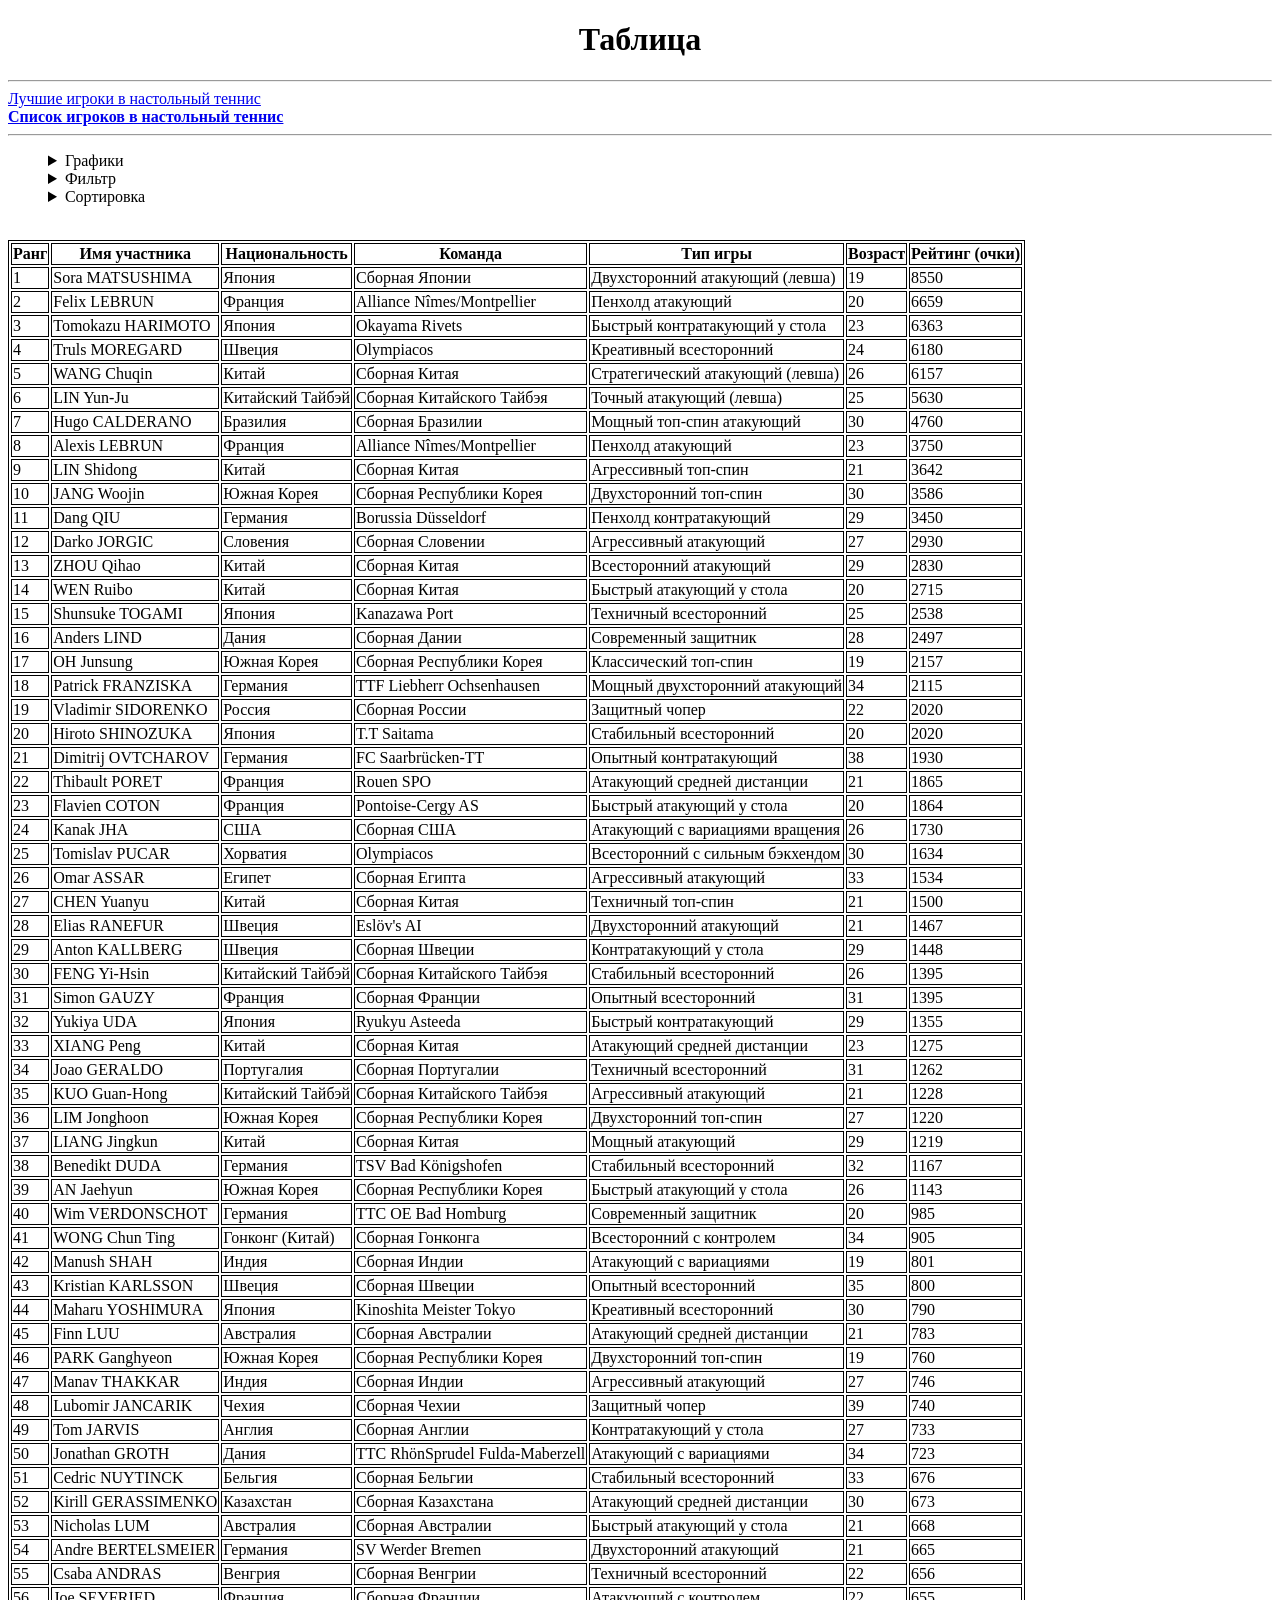
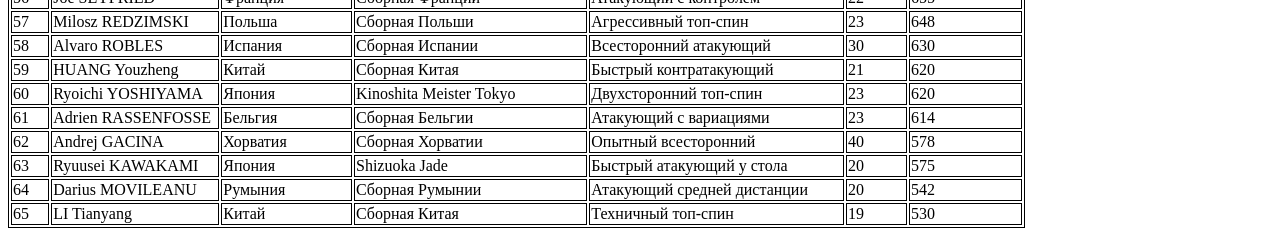
==== Table.html @ c26d3ade "unpacking" ====
<!DOCTYPE html>
<html lang="ru">
    <head>
        <meta charset="utf-8">
        <title>
            список игроков в настольный теннис
        </title>
    </head>

    <body>
        <h1 align="center">
            Таблица
        </h1>

        <!-- Гиперссылки-->
        <div>
            <hr>
            <a href="index.html">Лучшие игроки в настольный теннис</a> <br>
            <b><a href="Table.html">Список игроков в настольный теннис</a></b>
            <hr>
        </div>

        <!-- Формы-->
        <ul type="none">
            <li><details>
                <summary> Графики </summary>
                <div>
                    <form>
                        <p>
                            <b>Значение по оси OX</b>
                        </p>
                        <p>
                            <input type="radio" name="OX" value="Национальность"> Национальность <br>
                            <input type="radio" name="OX" value="Команда"> Команда <br>
                            <input type="radio" name="OX" value="Тип игры"> Тип игры
                        </p>
                    </form>

                    <form>
                        <p>
                            <b>Значение по оси OY</b>
                        </p>
                        <p>
                            <input type="checkbox" name="OX" value="Возраст"> Возраст <br>
                            <input type="checkbox" name="OX" value="Минимальный рейтинг"> Минимальный рейтинг <br>
                            <input type="checkbox" name="OX" value="Максимальный рейтинг"> Максимальный рейтинг
                        </p>
                    </form>

                    <form>
                        <input type="button" value="Построить">
                    </form>

                    <p>
                        <strong> ТУТ БУДЕТ ГРАФИК</strong>
                    </p>
                </div>
            </details></li>

            <li><details>
                <summary> Фильтр </summary>
                <form>
                    <p>
                        Имя участника:
                        <input type="text" name="Имя участника">
                    </p>
                    <p>
                        Национальность:
                        <input type="text" name="Национальность">
                    </p>
                    <p>
                        Команда:
                        <input type="text" name="Команда">
                    </p>
                    <p>
                        Тип игры:
                        <input type="text" name="Тип игры">
                    </p>
                    <p>
                        Возраст: от
                        <input type="text" name="возраст от">
                        до
                        <input type="text" name="возраст до">
                    </p>
                    <p>
                        Рейтинг: от
                        <input type="text" name="рейтинг от">
                        до
                        <input type="text" name="рейтинг до">
                    </p>
                </form>

                <form>
                    <p>
                        <input type="button" value="Построить">
                    </p>
                </form>
            </details></li>

            <li><details>
                <summary>Сортировка</summary>

                <form>
                    <p>
                    Первый уровень:
                        <select name="first select">
                            <option value="0" selected> Ранг </option>
                            <option value="1"> Имя участника </option>
                            <option value="2"> Национальность </option>
                            <option value="3"> Команда </option>
                            <option value="4" > Тип игры </option>
                            <option value="5"> Возраст </option>
                            <option value="6"> Рейтинг (очки) </option>
                        </select>
                        По убыванию?
                        <input type="checkbox" name="OX" value="1 По убыванию?">
                    </p>

                    <p>
                        Второй уровень:
                        <select name="first select">
                            <option value="0" selected> Ранг </option>
                            <option value="1"> Имя участника </option>
                            <option value="2"> Национальность </option>
                            <option value="3"> Команда </option>
                            <option value="4" > Тип игры </option>
                            <option value="5"> Возраст </option>
                            <option value="6"> Рейтинг (очки) </option>
                        </select>
                            По убыванию?
                            <input type="checkbox" name="OX" value="1 По убыванию?">
                    </p>

                    <p>
                        Третий уровень:
                        <select name="third select">
                            <option value="0" selected> Ранг </option>
                            <option value="1"> Имя участника </option>
                            <option value="2"> Национальность </option>
                            <option value="3"> Команда </option>
                            <option value="4" > Тип игры </option>
                            <option value="5"> Возраст </option>
                            <option value="6"> Рейтинг (очки) </option>
                        </select>
                        По убыванию?
                        <input type="checkbox" name="OX" value="3 По убыванию?">
                    </p>
                </form>

                <form>
                    <p>
                        <input type="button" value="Сортировать">
                    </p>
                </form>
            </details></li>
        </ul>

        <!-- Таблица всех участников -->
        <table border="1" bordercolor="black">
            &#173;
            <thead>
                <tr>
                    <th>Ранг</th>
                    <th>Имя участника</th>
                    <th>Национальность</th>
                    <th>Команда</th>
                    <th>Тип игры</th>
                    <th>Возраст</th>
                    <th>Рейтинг (очки)</th>
                </tr>
            </thead>
            <tbody>
                <tr><td>1</td><td>Sora MATSUSHIMA</td><td>Япония</td><td>Сборная Японии</td><td>Двухсторонний атакующий (левша)</td><td>19</td><td>8550</td></tr>
                <tr><td>2</td><td>Felix LEBRUN</td><td>Франция</td><td>Alliance Nîmes/Montpellier</td><td>Пенхолд атакующий</td><td>20</td><td>6659</td></tr>
                <tr><td>3</td><td>Tomokazu HARIMOTO</td><td>Япония</td><td>Okayama Rivets</td><td>Быстрый контратакующий у стола</td><td>23</td><td>6363</td></tr>
                <tr><td>4</td><td>Truls MOREGARD</td><td>Швеция</td><td>Olympiacos</td><td>Креативный всесторонний</td><td>24</td><td>6180</td></tr>
                <tr><td>5</td><td>WANG Chuqin</td><td>Китай</td><td>Сборная Китая</td><td>Стратегический атакующий (левша)</td><td>26</td><td>6157</td></tr>
                <tr><td>6</td><td>LIN Yun-Ju</td><td>Китайский Тайбэй</td><td>Сборная Китайского Тайбэя</td><td>Точный атакующий (левша)</td><td>25</td><td>5630</td></tr>
                <tr><td>7</td><td>Hugo CALDERANO</td><td>Бразилия</td><td>Сборная Бразилии</td><td>Мощный топ-спин атакующий</td><td>30</td><td>4760</td></tr>
                <tr><td>8</td><td>Alexis LEBRUN</td><td>Франция</td><td>Alliance Nîmes/Montpellier</td><td>Пенхолд атакующий</td><td>23</td><td>3750</td></tr>
                <tr><td>9</td><td>LIN Shidong</td><td>Китай</td><td>Сборная Китая</td><td>Агрессивный топ-спин</td><td>21</td><td>3642</td></tr>
                <tr><td>10</td><td>JANG Woojin</td><td>Южная Корея</td><td>Сборная Республики Корея</td><td>Двухсторонний топ-спин</td><td>30</td><td>3586</td></tr>
                <tr><td>11</td><td>Dang QIU</td><td>Германия</td><td>Borussia Düsseldorf</td><td>Пенхолд контратакующий</td><td>29</td><td>3450</td></tr>
                <tr><td>12</td><td>Darko JORGIC</td><td>Словения</td><td>Сборная Словении</td><td>Агрессивный атакующий</td><td>27</td><td>2930</td></tr>
                <tr><td>13</td><td>ZHOU Qihao</td><td>Китай</td><td>Сборная Китая</td><td>Всесторонний атакующий</td><td>29</td><td>2830</td></tr>
                <tr><td>14</td><td>WEN Ruibo</td><td>Китай</td><td>Сборная Китая</td><td>Быстрый атакующий у стола</td><td>20</td><td>2715</td></tr>
                <tr><td>15</td><td>Shunsuke TOGAMI</td><td>Япония</td><td>Kanazawa Port</td><td>Техничный всесторонний</td><td>25</td><td>2538</td></tr>
                <tr><td>16</td><td>Anders LIND</td><td>Дания</td><td>Сборная Дании</td><td>Современный защитник</td><td>28</td><td>2497</td></tr>
                <tr><td>17</td><td>OH Junsung</td><td>Южная Корея</td><td>Сборная Республики Корея</td><td>Классический топ-спин</td><td>19</td><td>2157</td></tr>
                <tr><td>18</td><td>Patrick FRANZISKA</td><td>Германия</td><td>TTF Liebherr Ochsenhausen</td><td>Мощный двухсторонний атакующий</td><td>34</td><td>2115</td></tr>
                <tr><td>19</td><td>Vladimir SIDORENKO</td><td>Россия</td><td>Сборная России</td><td>Защитный чопер</td><td>22</td><td>2020</td></tr>
                <tr><td>20</td><td>Hiroto SHINOZUKA</td><td>Япония</td><td>T.T Saitama</td><td>Стабильный всесторонний</td><td>20</td><td>2020</td></tr>
                <tr><td>21</td><td>Dimitrij OVTCHAROV</td><td>Германия</td><td>FC Saarbrücken-TT</td><td>Опытный контратакующий</td><td>38</td><td>1930</td></tr>
                <tr><td>22</td><td>Thibault PORET</td><td>Франция</td><td>Rouen SPO</td><td>Атакующий средней дистанции</td><td>21</td><td>1865</td></tr>
                <tr><td>23</td><td>Flavien COTON</td><td>Франция</td><td>Pontoise-Cergy AS</td><td>Быстрый атакующий у стола</td><td>20</td><td>1864</td></tr>
                <tr><td>24</td><td>Kanak JHA</td><td>США</td><td>Сборная США</td><td>Атакующий с вариациями вращения</td><td>26</td><td>1730</td></tr>
                <tr><td>25</td><td>Tomislav PUCAR</td><td>Хорватия</td><td>Olympiacos</td><td>Всесторонний с сильным бэкхендом</td><td>30</td><td>1634</td></tr>
                <tr><td>26</td><td>Omar ASSAR</td><td>Египет</td><td>Сборная Египта</td><td>Агрессивный атакующий</td><td>33</td><td>1534</td></tr>
                <tr><td>27</td><td>CHEN Yuanyu</td><td>Китай</td><td>Сборная Китая</td><td>Техничный топ-спин</td><td>21</td><td>1500</td></tr>
                <tr><td>28</td><td>Elias RANEFUR</td><td>Швеция</td><td>Eslöv's AI</td><td>Двухсторонний атакующий</td><td>21</td><td>1467</td></tr>
                <tr><td>29</td><td>Anton KALLBERG</td><td>Швеция</td><td>Сборная Швеции</td><td>Контратакующий у стола</td><td>29</td><td>1448</td></tr>
                <tr><td>30</td><td>FENG Yi-Hsin</td><td>Китайский Тайбэй</td><td>Сборная Китайского Тайбэя</td><td>Стабильный всесторонний</td><td>26</td><td>1395</td></tr>
                <tr><td>31</td><td>Simon GAUZY</td><td>Франция</td><td>Сборная Франции</td><td>Опытный всесторонний</td><td>31</td><td>1395</td></tr>
                <tr><td>32</td><td>Yukiya UDA</td><td>Япония</td><td>Ryukyu Asteeda</td><td>Быстрый контратакующий</td><td>29</td><td>1355</td></tr>
                <tr><td>33</td><td>XIANG Peng</td><td>Китай</td><td>Сборная Китая</td><td>Атакующий средней дистанции</td><td>23</td><td>1275</td></tr>
                <tr><td>34</td><td>Joao GERALDO</td><td>Португалия</td><td>Сборная Португалии</td><td>Техничный всесторонний</td><td>31</td><td>1262</td></tr>
                <tr><td>35</td><td>KUO Guan-Hong</td><td>Китайский Тайбэй</td><td>Сборная Китайского Тайбэя</td><td>Агрессивный атакующий</td><td>21</td><td>1228</td></tr>
                <tr><td>36</td><td>LIM Jonghoon</td><td>Южная Корея</td><td>Сборная Республики Корея</td><td>Двухсторонний топ-спин</td><td>27</td><td>1220</td></tr>
                <tr><td>37</td><td>LIANG Jingkun</td><td>Китай</td><td>Сборная Китая</td><td>Мощный атакующий</td><td>29</td><td>1219</td></tr>
                <tr><td>38</td><td>Benedikt DUDA</td><td>Германия</td><td>TSV Bad Königshofen</td><td>Стабильный всесторонний</td><td>32</td><td>1167</td></tr>
                <tr><td>39</td><td>AN Jaehyun</td><td>Южная Корея</td><td>Сборная Республики Корея</td><td>Быстрый атакующий у стола</td><td>26</td><td>1143</td></tr>
                <tr><td>40</td><td>Wim VERDONSCHOT</td><td>Германия</td><td>TTC OE Bad Homburg</td><td>Современный защитник</td><td>20</td><td>985</td></tr>
                <tr><td>41</td><td>WONG Chun Ting</td><td>Гонконг (Китай)</td><td>Сборная Гонконга</td><td>Всесторонний с контролем</td><td>34</td><td>905</td></tr>
                <tr><td>42</td><td>Manush SHAH</td><td>Индия</td><td>Сборная Индии</td><td>Атакующий с вариациями</td><td>19</td><td>801</td></tr>
                <tr><td>43</td><td>Kristian KARLSSON</td><td>Швеция</td><td>Сборная Швеции</td><td>Опытный всесторонний</td><td>35</td><td>800</td></tr>
                <tr><td>44</td><td>Maharu YOSHIMURA</td><td>Япония</td><td>Kinoshita Meister Tokyo</td><td>Креативный всесторонний</td><td>30</td><td>790</td></tr>
                <tr><td>45</td><td>Finn LUU</td><td>Австралия</td><td>Сборная Австралии</td><td>Атакующий средней дистанции</td><td>21</td><td>783</td></tr>
                <tr><td>46</td><td>PARK Ganghyeon</td><td>Южная Корея</td><td>Сборная Республики Корея</td><td>Двухсторонний топ-спин</td><td>19</td><td>760</td></tr>
                <tr><td>47</td><td>Manav THAKKAR</td><td>Индия</td><td>Сборная Индии</td><td>Агрессивный атакующий</td><td>27</td><td>746</td></tr>
                <tr><td>48</td><td>Lubomir JANCARIK</td><td>Чехия</td><td>Сборная Чехии</td><td>Защитный чопер</td><td>39</td><td>740</td></tr>
                <tr><td>49</td><td>Tom JARVIS</td><td>Англия</td><td>Сборная Англии</td><td>Контратакующий у стола</td><td>27</td><td>733</td></tr>
                <tr><td>50</td><td>Jonathan GROTH</td><td>Дания</td><td>TTC RhönSprudel Fulda-Maberzell</td><td>Атакующий с вариациями</td><td>34</td><td>723</td></tr>
                <tr><td>51</td><td>Cedric NUYTINCK</td><td>Бельгия</td><td>Сборная Бельгии</td><td>Стабильный всесторонний</td><td>33</td><td>676</td></tr>
                <tr><td>52</td><td>Kirill GERASSIMENKO</td><td>Казахстан</td><td>Сборная Казахстана</td><td>Атакующий средней дистанции</td><td>30</td><td>673</td></tr>
                <tr><td>53</td><td>Nicholas LUM</td><td>Австралия</td><td>Сборная Австралии</td><td>Быстрый атакующий у стола</td><td>21</td><td>668</td></tr>
                <tr><td>54</td><td>Andre BERTELSMEIER</td><td>Германия</td><td>SV Werder Bremen</td><td>Двухсторонний атакующий</td><td>21</td><td>665</td></tr>
                <tr><td>55</td><td>Csaba ANDRAS</td><td>Венгрия</td><td>Сборная Венгрии</td><td>Техничный всесторонний</td><td>22</td><td>656</td></tr>
                <tr><td>56</td><td>Joe SEYFRIED</td><td>Франция</td><td>Сборная Франции</td><td>Атакующий с контролем</td><td>22</td><td>655</td></tr>
                <tr><td>57</td><td>Milosz REDZIMSKI</td><td>Польша</td><td>Сборная Польши</td><td>Агрессивный топ-спин</td><td>23</td><td>648</td></tr>
                <tr><td>58</td><td>Alvaro ROBLES</td><td>Испания</td><td>Сборная Испании</td><td>Всесторонний атакующий</td><td>30</td><td>630</td></tr>
                <tr><td>59</td><td>HUANG Youzheng</td><td>Китай</td><td>Сборная Китая</td><td>Быстрый контратакующий</td><td>21</td><td>620</td></tr>
                <tr><td>60</td><td>Ryoichi YOSHIYAMA</td><td>Япония</td><td>Kinoshita Meister Tokyo</td><td>Двухсторонний топ-спин</td><td>23</td><td>620</td></tr>
                <tr><td>61</td><td>Adrien RASSENFOSSE</td><td>Бельгия</td><td>Сборная Бельгии</td><td>Атакующий с вариациями</td><td>23</td><td>614</td></tr>
                <tr><td>62</td><td>Andrej GACINA</td><td>Хорватия</td><td>Сборная Хорватии</td><td>Опытный всесторонний</td><td>40</td><td>578</td></tr>
                <tr><td>63</td><td>Ryuusei KAWAKAMI</td><td>Япония</td><td>Shizuoka Jade</td><td>Быстрый атакующий у стола</td><td>20</td><td>575</td></tr>
                <tr><td>64</td><td>Darius MOVILEANU</td><td>Румыния</td><td>Сборная Румынии</td><td>Атакующий средней дистанции</td><td>20</td><td>542</td></tr>
                <tr><td>65</td><td>LI Tianyang</td><td>Китай</td><td>Сборная Китая</td><td>Техничный топ-спин</td><td>19</td><td>530</td></tr>
            </tbody>
        </table>
    </body>
</html>
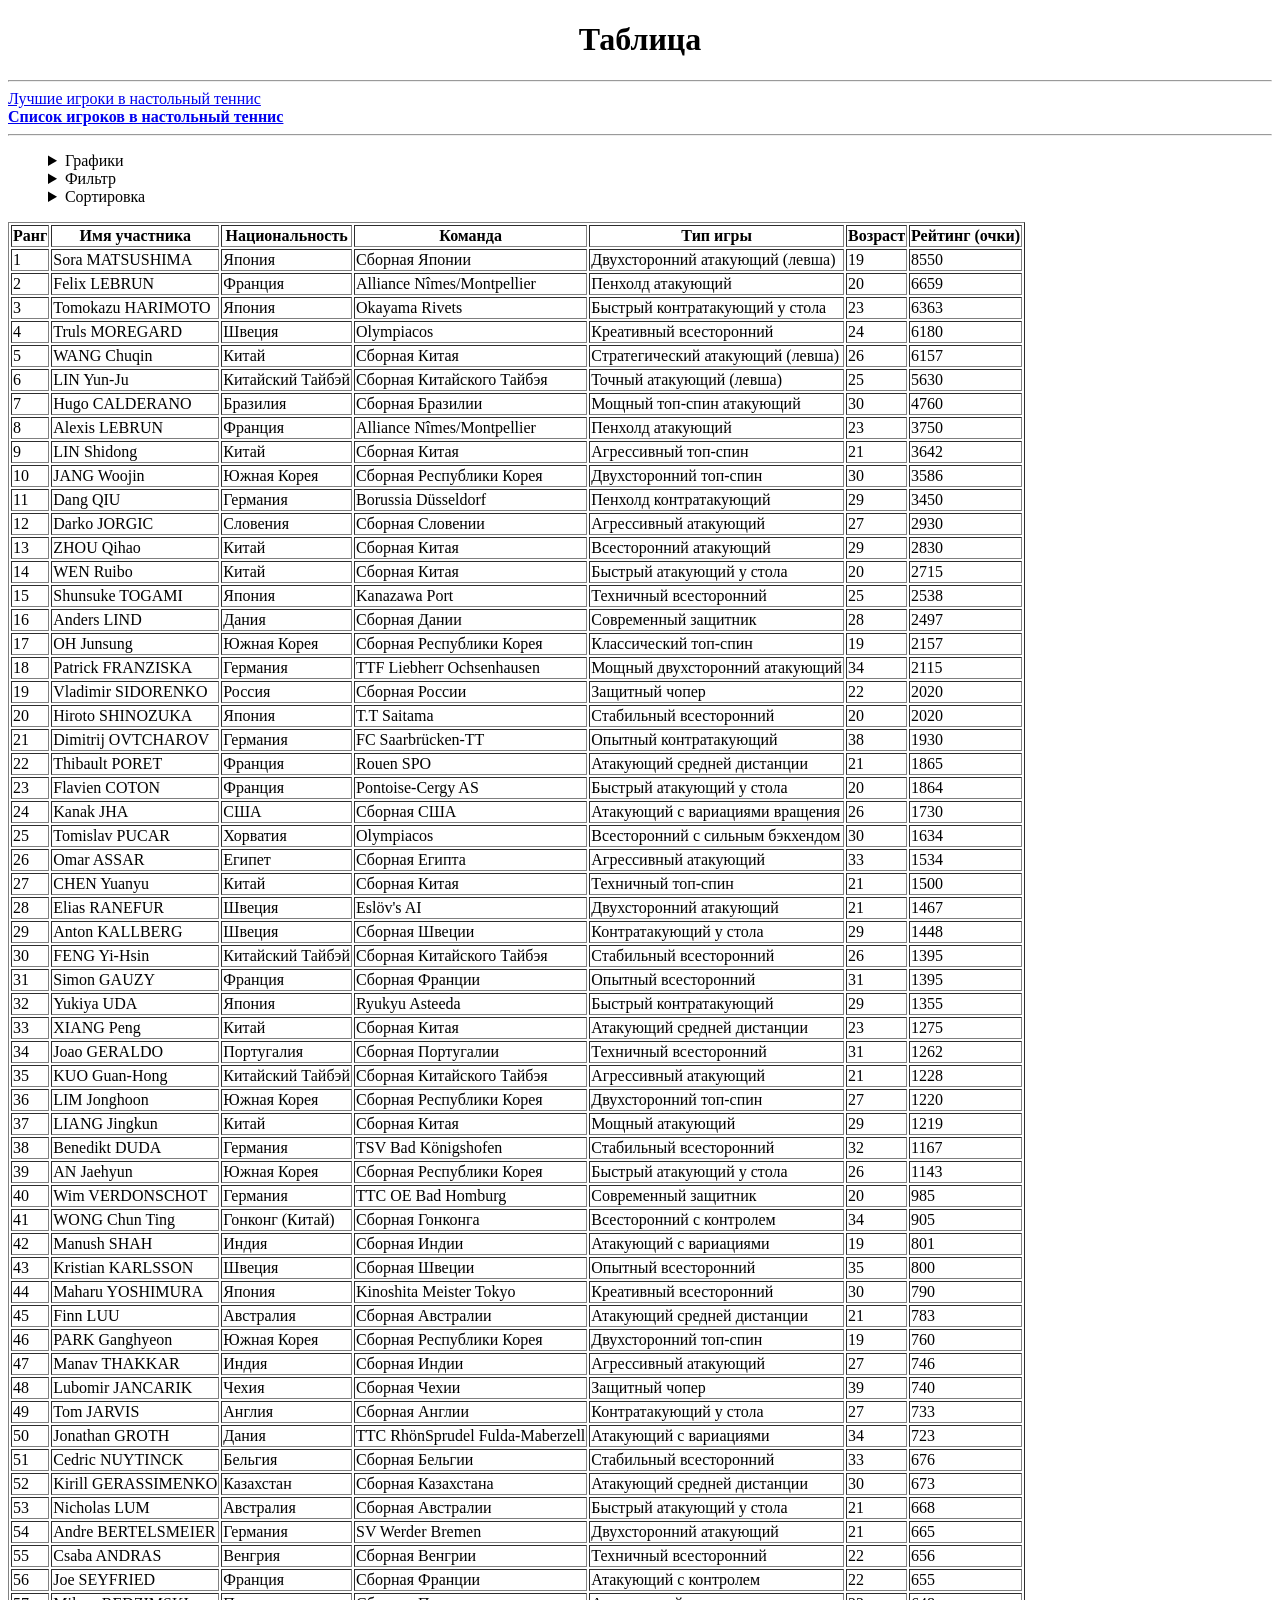
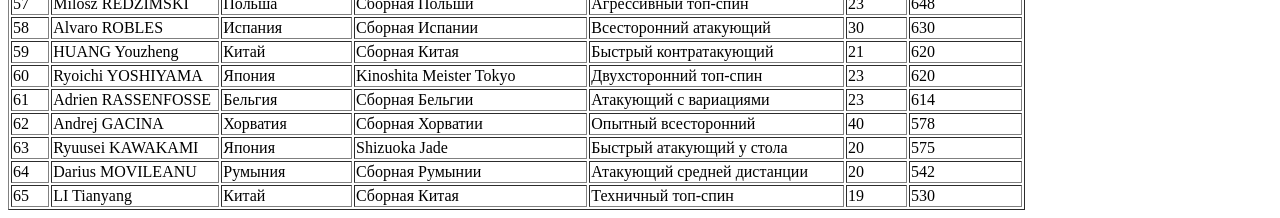
==== commit b00edd8d: "fix" ====
--- a/Table.html
+++ b/Table.html
@@ -156,8 +156,7 @@
         </ul>
 
         <!-- Таблица всех участников -->
-        <table border="1" bordercolor="black">
-            &#173;
+        <table border="1">
             <thead>
                 <tr>
                     <th>Ранг</th>
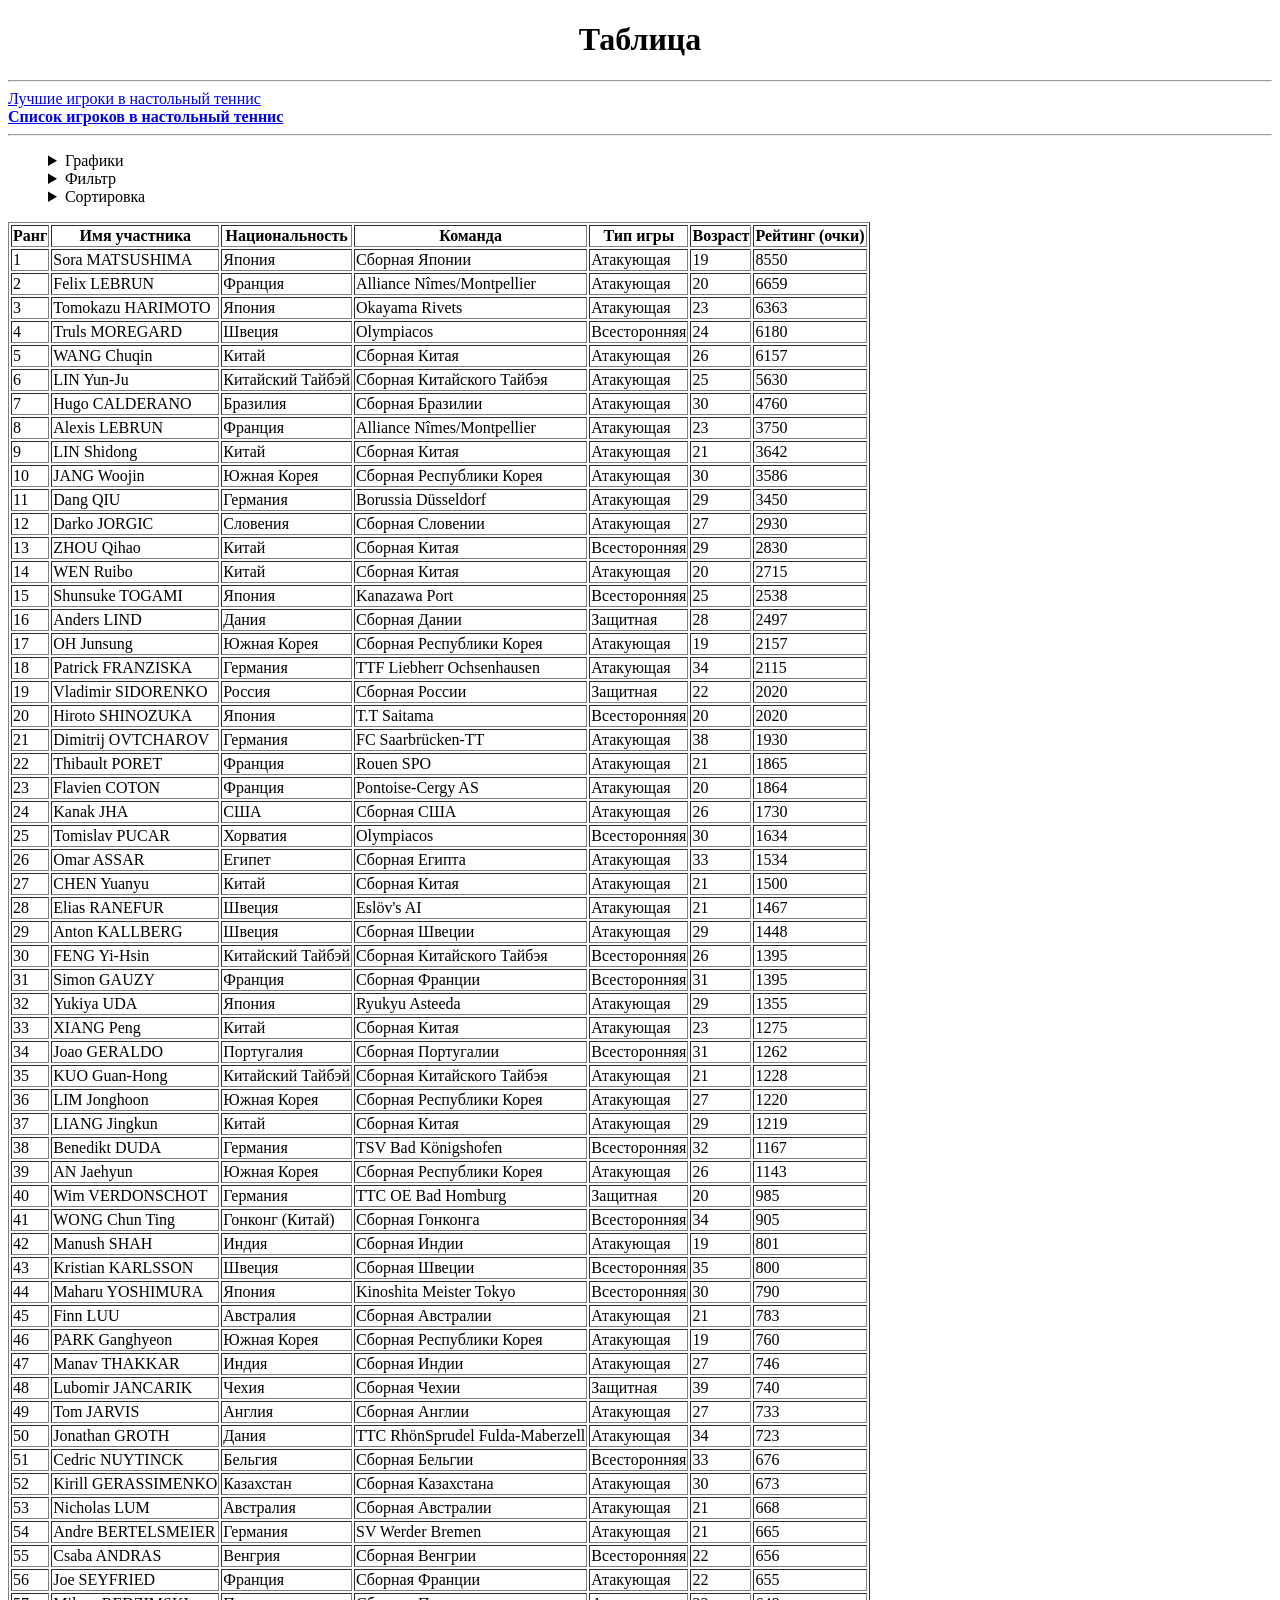
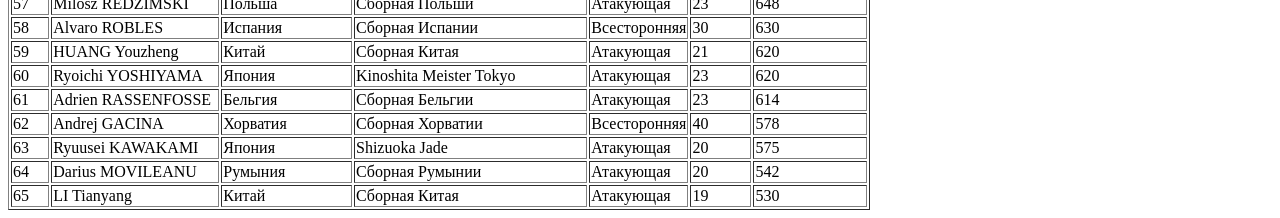
==== commit 9176674a: "change table" ====
--- a/Table.html
+++ b/Table.html
@@ -1,5 +1,5 @@
 <!DOCTYPE html>
-<html lang="ru">
+<html lang="ru" xmlns="http://www.w3.org/1999/html">
     <head>
         <meta charset="utf-8">
         <title>
@@ -30,25 +30,19 @@
                             <b>Значение по оси OX</b>
                         </p>
                         <p>
-                            <input type="radio" name="OX" value="Национальность"> Национальность <br>
-                            <input type="radio" name="OX" value="Команда"> Команда <br>
-                            <input type="radio" name="OX" value="Тип игры"> Тип игры
-                        </p>
-                    </form>
-
-                    <form>
+                            <label><input type="radio" id="nation1" name="OX" value="nation"> Национальность </label><br>
+                            <label><input type="radio" id="command1" name="OX" value="command"> Команда</label> <br>
+                            <label><input type="radio" id="type_game1" name="OX" value="type_game"> Тип игры</label>
+                        </p>
                         <p>
                             <b>Значение по оси OY</b>
                         </p>
                         <p>
-                            <input type="checkbox" name="OX" value="Возраст"> Возраст <br>
-                            <input type="checkbox" name="OX" value="Минимальный рейтинг"> Минимальный рейтинг <br>
-                            <input type="checkbox" name="OX" value="Максимальный рейтинг"> Максимальный рейтинг
-                        </p>
-                    </form>
-
-                    <form>
-                        <input type="button" value="Построить">
+                            <label><input type="checkbox" id="sr_rating1" name="OY" value="sr_rating"> Средний Рейтинг</label> <br>
+                            <label><input type="checkbox" id="min_rating1" name="OY" value="min_rating"> Минимальный рейтинг</label> <br>
+                            <label><input type="checkbox" id="max_rating1" name="OY" value="max_rating"> Максимальный рейтинг</label>
+                        </p>
+                        <input type="button" id="button1" value="Построить">
                     </form>
 
                     <p>
@@ -60,40 +54,60 @@
             <li><details>
                 <summary> Фильтр </summary>
                 <form>
-                    <p>
-                        Имя участника:
-                        <input type="text" name="Имя участника">
-                    </p>
-                    <p>
-                        Национальность:
-                        <input type="text" name="Национальность">
-                    </p>
-                    <p>
-                        Команда:
-                        <input type="text" name="Команда">
-                    </p>
-                    <p>
-                        Тип игры:
-                        <input type="text" name="Тип игры">
-                    </p>
-                    <p>
-                        Возраст: от
-                        <input type="text" name="возраст от">
-                        до
-                        <input type="text" name="возраст до">
-                    </p>
-                    <p>
-                        Рейтинг: от
-                        <input type="text" name="рейтинг от">
-                        до
-                        <input type="text" name="рейтинг до">
-                    </p>
-                </form>
-
-                <form>
-                    <p>
-                        <input type="button" value="Построить">
-                    </p>
+
+                    <p>
+                        <label>
+                            Имя участника:
+                            <input type="text" id="name" name="name">
+                        </label>
+                    </p>
+
+
+                    <p>
+                        <label>
+                            Национальность:
+                            <input type="text" id="nation2" name="nation">
+                        </label>
+                    </p>
+
+                    <p>
+                        <label>
+                            Команда:
+                            <input type="text" id="command2" name="command">
+                        </label>
+                    </p>
+
+                    <p>
+                        <label>
+                            Тип игры:
+                            <input type="text" id="type_game" name="type_game">
+                        </label>
+                    </p>
+
+                    <p>
+                        <label>
+                            Возраст: от
+                            <input type="number" id="min_age" name="min_age">
+                            до
+                            <input type="number" id="max_age" name="max_age">
+                        </label>
+                    </p>
+
+
+                    <p>
+                        <label>
+                            Рейтинг: от
+                            <input type="number" id="min_rating2" name="min_rating">
+                            до
+                            <input type="number" id="max_rating2" name="max_rating">
+                        </label>
+                    </p>
+
+                    <p>
+                        <input type="button" id="button2"  value="Найти">
+                    </p>
+
+
                 </form>
             </details></li>
 
@@ -101,10 +115,13 @@
                 <summary>Сортировка</summary>
 
                 <form>
-                    <p>
+
+                    <p>
+                        <label>
                     Первый уровень:
-                        <select name="first select">
-                            <option value="0" selected> Ранг </option>
+                        <select id="first_select" name="first_select">
+                            <option value="-1"> нет выбора </option>
+                            <option value="0"> Ранг </option>
                             <option value="1"> Имя участника </option>
                             <option value="2"> Национальность </option>
                             <option value="3"> Команда </option>
@@ -113,43 +130,47 @@
                             <option value="6"> Рейтинг (очки) </option>
                         </select>
                         По убыванию?
-                        <input type="checkbox" name="OX" value="1 По убыванию?">
-                    </p>
-
-                    <p>
-                        Второй уровень:
-                        <select name="first select">
-                            <option value="0" selected> Ранг </option>
-                            <option value="1"> Имя участника </option>
-                            <option value="2"> Национальность </option>
-                            <option value="3"> Команда </option>
-                            <option value="4" > Тип игры </option>
-                            <option value="5"> Возраст </option>
-                            <option value="6"> Рейтинг (очки) </option>
-                        </select>
+                        <input type="checkbox" id="1_In_descending_order?" name="OX" value="1_In_descending_order?">
+                        </label>
+                    </p>
+
+                    <p>
+                        <label>
+                            Второй уровень:
+                            <select id="second_select" name="second_select">
+                                <option value="-1"> нет выбора </option>
+                                <option value="0"> Ранг </option>
+                                <option value="1"> Имя участника </option>
+                                <option value="2"> Национальность </option>
+                                <option value="3"> Команда </option>
+                                <option value="4"> Тип игры </option>
+                                <option value="5"> Возраст </option>
+                                <option value="6"> Рейтинг (очки) </option>
+                            </select>
+                                По убыванию?
+                                <input type="checkbox" id="2_In_descending_order?" name="OX" value="2_In_descending_order?">
+                        </label>
+                    </p>
+
+                    <p>
+                        <label>
+                            Третий уровень:
+                            <select id="third select" name="third select">
+                                <option value="-1"> нет выбора </option>
+                                <option value="0"> Ранг </option>
+                                <option value="1"> Имя участника </option>
+                                <option value="2"> Национальность </option>
+                                <option value="3"> Команда </option>
+                                <option value="4"> Тип игры </option>
+                                <option value="5"> Возраст </option>
+                                <option value="6"> Рейтинг (очки) </option>
+                            </select>
                             По убыванию?
-                            <input type="checkbox" name="OX" value="1 По убыванию?">
-                    </p>
-
-                    <p>
-                        Третий уровень:
-                        <select name="third select">
-                            <option value="0" selected> Ранг </option>
-                            <option value="1"> Имя участника </option>
-                            <option value="2"> Национальность </option>
-                            <option value="3"> Команда </option>
-                            <option value="4" > Тип игры </option>
-                            <option value="5"> Возраст </option>
-                            <option value="6"> Рейтинг (очки) </option>
-                        </select>
-                        По убыванию?
-                        <input type="checkbox" name="OX" value="3 По убыванию?">
-                    </p>
-                </form>
-
-                <form>
-                    <p>
-                        <input type="button" value="Сортировать">
+                            <input type="checkbox" id="3_In_descending_order?" name="OX" value="3_In_descending_order?">
+                        </label>
+                    </p>
+                    <p>
+                        <input type="button" id="button3" value="Сортировать">
                     </p>
                 </form>
             </details></li>
@@ -169,71 +190,71 @@
                 </tr>
             </thead>
             <tbody>
-                <tr><td>1</td><td>Sora MATSUSHIMA</td><td>Япония</td><td>Сборная Японии</td><td>Двухсторонний атакующий (левша)</td><td>19</td><td>8550</td></tr>
-                <tr><td>2</td><td>Felix LEBRUN</td><td>Франция</td><td>Alliance Nîmes/Montpellier</td><td>Пенхолд атакующий</td><td>20</td><td>6659</td></tr>
-                <tr><td>3</td><td>Tomokazu HARIMOTO</td><td>Япония</td><td>Okayama Rivets</td><td>Быстрый контратакующий у стола</td><td>23</td><td>6363</td></tr>
-                <tr><td>4</td><td>Truls MOREGARD</td><td>Швеция</td><td>Olympiacos</td><td>Креативный всесторонний</td><td>24</td><td>6180</td></tr>
-                <tr><td>5</td><td>WANG Chuqin</td><td>Китай</td><td>Сборная Китая</td><td>Стратегический атакующий (левша)</td><td>26</td><td>6157</td></tr>
-                <tr><td>6</td><td>LIN Yun-Ju</td><td>Китайский Тайбэй</td><td>Сборная Китайского Тайбэя</td><td>Точный атакующий (левша)</td><td>25</td><td>5630</td></tr>
-                <tr><td>7</td><td>Hugo CALDERANO</td><td>Бразилия</td><td>Сборная Бразилии</td><td>Мощный топ-спин атакующий</td><td>30</td><td>4760</td></tr>
-                <tr><td>8</td><td>Alexis LEBRUN</td><td>Франция</td><td>Alliance Nîmes/Montpellier</td><td>Пенхолд атакующий</td><td>23</td><td>3750</td></tr>
-                <tr><td>9</td><td>LIN Shidong</td><td>Китай</td><td>Сборная Китая</td><td>Агрессивный топ-спин</td><td>21</td><td>3642</td></tr>
-                <tr><td>10</td><td>JANG Woojin</td><td>Южная Корея</td><td>Сборная Республики Корея</td><td>Двухсторонний топ-спин</td><td>30</td><td>3586</td></tr>
-                <tr><td>11</td><td>Dang QIU</td><td>Германия</td><td>Borussia Düsseldorf</td><td>Пенхолд контратакующий</td><td>29</td><td>3450</td></tr>
-                <tr><td>12</td><td>Darko JORGIC</td><td>Словения</td><td>Сборная Словении</td><td>Агрессивный атакующий</td><td>27</td><td>2930</td></tr>
-                <tr><td>13</td><td>ZHOU Qihao</td><td>Китай</td><td>Сборная Китая</td><td>Всесторонний атакующий</td><td>29</td><td>2830</td></tr>
-                <tr><td>14</td><td>WEN Ruibo</td><td>Китай</td><td>Сборная Китая</td><td>Быстрый атакующий у стола</td><td>20</td><td>2715</td></tr>
-                <tr><td>15</td><td>Shunsuke TOGAMI</td><td>Япония</td><td>Kanazawa Port</td><td>Техничный всесторонний</td><td>25</td><td>2538</td></tr>
-                <tr><td>16</td><td>Anders LIND</td><td>Дания</td><td>Сборная Дании</td><td>Современный защитник</td><td>28</td><td>2497</td></tr>
-                <tr><td>17</td><td>OH Junsung</td><td>Южная Корея</td><td>Сборная Республики Корея</td><td>Классический топ-спин</td><td>19</td><td>2157</td></tr>
-                <tr><td>18</td><td>Patrick FRANZISKA</td><td>Германия</td><td>TTF Liebherr Ochsenhausen</td><td>Мощный двухсторонний атакующий</td><td>34</td><td>2115</td></tr>
-                <tr><td>19</td><td>Vladimir SIDORENKO</td><td>Россия</td><td>Сборная России</td><td>Защитный чопер</td><td>22</td><td>2020</td></tr>
-                <tr><td>20</td><td>Hiroto SHINOZUKA</td><td>Япония</td><td>T.T Saitama</td><td>Стабильный всесторонний</td><td>20</td><td>2020</td></tr>
-                <tr><td>21</td><td>Dimitrij OVTCHAROV</td><td>Германия</td><td>FC Saarbrücken-TT</td><td>Опытный контратакующий</td><td>38</td><td>1930</td></tr>
-                <tr><td>22</td><td>Thibault PORET</td><td>Франция</td><td>Rouen SPO</td><td>Атакующий средней дистанции</td><td>21</td><td>1865</td></tr>
-                <tr><td>23</td><td>Flavien COTON</td><td>Франция</td><td>Pontoise-Cergy AS</td><td>Быстрый атакующий у стола</td><td>20</td><td>1864</td></tr>
-                <tr><td>24</td><td>Kanak JHA</td><td>США</td><td>Сборная США</td><td>Атакующий с вариациями вращения</td><td>26</td><td>1730</td></tr>
-                <tr><td>25</td><td>Tomislav PUCAR</td><td>Хорватия</td><td>Olympiacos</td><td>Всесторонний с сильным бэкхендом</td><td>30</td><td>1634</td></tr>
-                <tr><td>26</td><td>Omar ASSAR</td><td>Египет</td><td>Сборная Египта</td><td>Агрессивный атакующий</td><td>33</td><td>1534</td></tr>
-                <tr><td>27</td><td>CHEN Yuanyu</td><td>Китай</td><td>Сборная Китая</td><td>Техничный топ-спин</td><td>21</td><td>1500</td></tr>
-                <tr><td>28</td><td>Elias RANEFUR</td><td>Швеция</td><td>Eslöv's AI</td><td>Двухсторонний атакующий</td><td>21</td><td>1467</td></tr>
-                <tr><td>29</td><td>Anton KALLBERG</td><td>Швеция</td><td>Сборная Швеции</td><td>Контратакующий у стола</td><td>29</td><td>1448</td></tr>
-                <tr><td>30</td><td>FENG Yi-Hsin</td><td>Китайский Тайбэй</td><td>Сборная Китайского Тайбэя</td><td>Стабильный всесторонний</td><td>26</td><td>1395</td></tr>
-                <tr><td>31</td><td>Simon GAUZY</td><td>Франция</td><td>Сборная Франции</td><td>Опытный всесторонний</td><td>31</td><td>1395</td></tr>
-                <tr><td>32</td><td>Yukiya UDA</td><td>Япония</td><td>Ryukyu Asteeda</td><td>Быстрый контратакующий</td><td>29</td><td>1355</td></tr>
-                <tr><td>33</td><td>XIANG Peng</td><td>Китай</td><td>Сборная Китая</td><td>Атакующий средней дистанции</td><td>23</td><td>1275</td></tr>
-                <tr><td>34</td><td>Joao GERALDO</td><td>Португалия</td><td>Сборная Португалии</td><td>Техничный всесторонний</td><td>31</td><td>1262</td></tr>
-                <tr><td>35</td><td>KUO Guan-Hong</td><td>Китайский Тайбэй</td><td>Сборная Китайского Тайбэя</td><td>Агрессивный атакующий</td><td>21</td><td>1228</td></tr>
-                <tr><td>36</td><td>LIM Jonghoon</td><td>Южная Корея</td><td>Сборная Республики Корея</td><td>Двухсторонний топ-спин</td><td>27</td><td>1220</td></tr>
-                <tr><td>37</td><td>LIANG Jingkun</td><td>Китай</td><td>Сборная Китая</td><td>Мощный атакующий</td><td>29</td><td>1219</td></tr>
-                <tr><td>38</td><td>Benedikt DUDA</td><td>Германия</td><td>TSV Bad Königshofen</td><td>Стабильный всесторонний</td><td>32</td><td>1167</td></tr>
-                <tr><td>39</td><td>AN Jaehyun</td><td>Южная Корея</td><td>Сборная Республики Корея</td><td>Быстрый атакующий у стола</td><td>26</td><td>1143</td></tr>
-                <tr><td>40</td><td>Wim VERDONSCHOT</td><td>Германия</td><td>TTC OE Bad Homburg</td><td>Современный защитник</td><td>20</td><td>985</td></tr>
-                <tr><td>41</td><td>WONG Chun Ting</td><td>Гонконг (Китай)</td><td>Сборная Гонконга</td><td>Всесторонний с контролем</td><td>34</td><td>905</td></tr>
-                <tr><td>42</td><td>Manush SHAH</td><td>Индия</td><td>Сборная Индии</td><td>Атакующий с вариациями</td><td>19</td><td>801</td></tr>
-                <tr><td>43</td><td>Kristian KARLSSON</td><td>Швеция</td><td>Сборная Швеции</td><td>Опытный всесторонний</td><td>35</td><td>800</td></tr>
-                <tr><td>44</td><td>Maharu YOSHIMURA</td><td>Япония</td><td>Kinoshita Meister Tokyo</td><td>Креативный всесторонний</td><td>30</td><td>790</td></tr>
-                <tr><td>45</td><td>Finn LUU</td><td>Австралия</td><td>Сборная Австралии</td><td>Атакующий средней дистанции</td><td>21</td><td>783</td></tr>
-                <tr><td>46</td><td>PARK Ganghyeon</td><td>Южная Корея</td><td>Сборная Республики Корея</td><td>Двухсторонний топ-спин</td><td>19</td><td>760</td></tr>
-                <tr><td>47</td><td>Manav THAKKAR</td><td>Индия</td><td>Сборная Индии</td><td>Агрессивный атакующий</td><td>27</td><td>746</td></tr>
-                <tr><td>48</td><td>Lubomir JANCARIK</td><td>Чехия</td><td>Сборная Чехии</td><td>Защитный чопер</td><td>39</td><td>740</td></tr>
-                <tr><td>49</td><td>Tom JARVIS</td><td>Англия</td><td>Сборная Англии</td><td>Контратакующий у стола</td><td>27</td><td>733</td></tr>
-                <tr><td>50</td><td>Jonathan GROTH</td><td>Дания</td><td>TTC RhönSprudel Fulda-Maberzell</td><td>Атакующий с вариациями</td><td>34</td><td>723</td></tr>
-                <tr><td>51</td><td>Cedric NUYTINCK</td><td>Бельгия</td><td>Сборная Бельгии</td><td>Стабильный всесторонний</td><td>33</td><td>676</td></tr>
-                <tr><td>52</td><td>Kirill GERASSIMENKO</td><td>Казахстан</td><td>Сборная Казахстана</td><td>Атакующий средней дистанции</td><td>30</td><td>673</td></tr>
-                <tr><td>53</td><td>Nicholas LUM</td><td>Австралия</td><td>Сборная Австралии</td><td>Быстрый атакующий у стола</td><td>21</td><td>668</td></tr>
-                <tr><td>54</td><td>Andre BERTELSMEIER</td><td>Германия</td><td>SV Werder Bremen</td><td>Двухсторонний атакующий</td><td>21</td><td>665</td></tr>
-                <tr><td>55</td><td>Csaba ANDRAS</td><td>Венгрия</td><td>Сборная Венгрии</td><td>Техничный всесторонний</td><td>22</td><td>656</td></tr>
-                <tr><td>56</td><td>Joe SEYFRIED</td><td>Франция</td><td>Сборная Франции</td><td>Атакующий с контролем</td><td>22</td><td>655</td></tr>
-                <tr><td>57</td><td>Milosz REDZIMSKI</td><td>Польша</td><td>Сборная Польши</td><td>Агрессивный топ-спин</td><td>23</td><td>648</td></tr>
-                <tr><td>58</td><td>Alvaro ROBLES</td><td>Испания</td><td>Сборная Испании</td><td>Всесторонний атакующий</td><td>30</td><td>630</td></tr>
-                <tr><td>59</td><td>HUANG Youzheng</td><td>Китай</td><td>Сборная Китая</td><td>Быстрый контратакующий</td><td>21</td><td>620</td></tr>
-                <tr><td>60</td><td>Ryoichi YOSHIYAMA</td><td>Япония</td><td>Kinoshita Meister Tokyo</td><td>Двухсторонний топ-спин</td><td>23</td><td>620</td></tr>
-                <tr><td>61</td><td>Adrien RASSENFOSSE</td><td>Бельгия</td><td>Сборная Бельгии</td><td>Атакующий с вариациями</td><td>23</td><td>614</td></tr>
-                <tr><td>62</td><td>Andrej GACINA</td><td>Хорватия</td><td>Сборная Хорватии</td><td>Опытный всесторонний</td><td>40</td><td>578</td></tr>
-                <tr><td>63</td><td>Ryuusei KAWAKAMI</td><td>Япония</td><td>Shizuoka Jade</td><td>Быстрый атакующий у стола</td><td>20</td><td>575</td></tr>
-                <tr><td>64</td><td>Darius MOVILEANU</td><td>Румыния</td><td>Сборная Румынии</td><td>Атакующий средней дистанции</td><td>20</td><td>542</td></tr>
-                <tr><td>65</td><td>LI Tianyang</td><td>Китай</td><td>Сборная Китая</td><td>Техничный топ-спин</td><td>19</td><td>530</td></tr>
+                <tr><td>1</td><td>Sora MATSUSHIMA</td><td>Япония</td><td>Сборная Японии</td><td>Атакующая</td><td>19</td><td>8550</td></tr>
+                <tr><td>2</td><td>Felix LEBRUN</td><td>Франция</td><td>Alliance Nîmes/Montpellier</td><td>Атакующая</td><td>20</td><td>6659</td></tr>
+                <tr><td>3</td><td>Tomokazu HARIMOTO</td><td>Япония</td><td>Okayama Rivets</td><td>Атакующая</td><td>23</td><td>6363</td></tr>
+                <tr><td>4</td><td>Truls MOREGARD</td><td>Швеция</td><td>Olympiacos</td><td>Всесторонняя</td><td>24</td><td>6180</td></tr>
+                <tr><td>5</td><td>WANG Chuqin</td><td>Китай</td><td>Сборная Китая</td><td>Атакующая</td><td>26</td><td>6157</td></tr>
+                <tr><td>6</td><td>LIN Yun-Ju</td><td>Китайский Тайбэй</td><td>Сборная Китайского Тайбэя</td><td>Атакующая</td><td>25</td><td>5630</td></tr>
+                <tr><td>7</td><td>Hugo CALDERANO</td><td>Бразилия</td><td>Сборная Бразилии</td><td>Атакующая</td><td>30</td><td>4760</td></tr>
+                <tr><td>8</td><td>Alexis LEBRUN</td><td>Франция</td><td>Alliance Nîmes/Montpellier</td><td>Атакующая</td><td>23</td><td>3750</td></tr>
+                <tr><td>9</td><td>LIN Shidong</td><td>Китай</td><td>Сборная Китая</td><td>Атакующая</td><td>21</td><td>3642</td></tr>
+                <tr><td>10</td><td>JANG Woojin</td><td>Южная Корея</td><td>Сборная Республики Корея</td><td>Атакующая</td><td>30</td><td>3586</td></tr>
+                <tr><td>11</td><td>Dang QIU</td><td>Германия</td><td>Borussia Düsseldorf</td><td>Атакующая</td><td>29</td><td>3450</td></tr>
+                <tr><td>12</td><td>Darko JORGIC</td><td>Словения</td><td>Сборная Словении</td><td>Атакующая</td><td>27</td><td>2930</td></tr>
+                <tr><td>13</td><td>ZHOU Qihao</td><td>Китай</td><td>Сборная Китая</td><td>Всесторонняя</td><td>29</td><td>2830</td></tr>
+                <tr><td>14</td><td>WEN Ruibo</td><td>Китай</td><td>Сборная Китая</td><td>Атакующая</td><td>20</td><td>2715</td></tr>
+                <tr><td>15</td><td>Shunsuke TOGAMI</td><td>Япония</td><td>Kanazawa Port</td><td>Всесторонняя</td><td>25</td><td>2538</td></tr>
+                <tr><td>16</td><td>Anders LIND</td><td>Дания</td><td>Сборная Дании</td><td>Защитная</td><td>28</td><td>2497</td></tr>
+                <tr><td>17</td><td>OH Junsung</td><td>Южная Корея</td><td>Сборная Республики Корея</td><td>Атакующая</td><td>19</td><td>2157</td></tr>
+                <tr><td>18</td><td>Patrick FRANZISKA</td><td>Германия</td><td>TTF Liebherr Ochsenhausen</td><td>Атакующая</td><td>34</td><td>2115</td></tr>
+                <tr><td>19</td><td>Vladimir SIDORENKO</td><td>Россия</td><td>Сборная России</td><td>Защитная</td><td>22</td><td>2020</td></tr>
+                <tr><td>20</td><td>Hiroto SHINOZUKA</td><td>Япония</td><td>T.T Saitama</td><td>Всесторонняя</td><td>20</td><td>2020</td></tr>
+                <tr><td>21</td><td>Dimitrij OVTCHAROV</td><td>Германия</td><td>FC Saarbrücken-TT</td><td>Атакующая</td><td>38</td><td>1930</td></tr>
+                <tr><td>22</td><td>Thibault PORET</td><td>Франция</td><td>Rouen SPO</td><td>Атакующая</td><td>21</td><td>1865</td></tr>
+                <tr><td>23</td><td>Flavien COTON</td><td>Франция</td><td>Pontoise-Cergy AS</td><td>Атакующая</td><td>20</td><td>1864</td></tr>
+                <tr><td>24</td><td>Kanak JHA</td><td>США</td><td>Сборная США</td><td>Атакующая</td><td>26</td><td>1730</td></tr>
+                <tr><td>25</td><td>Tomislav PUCAR</td><td>Хорватия</td><td>Olympiacos</td><td>Всесторонняя</td><td>30</td><td>1634</td></tr>
+                <tr><td>26</td><td>Omar ASSAR</td><td>Египет</td><td>Сборная Египта</td><td>Атакующая</td><td>33</td><td>1534</td></tr>
+                <tr><td>27</td><td>CHEN Yuanyu</td><td>Китай</td><td>Сборная Китая</td><td>Атакующая</td><td>21</td><td>1500</td></tr>
+                <tr><td>28</td><td>Elias RANEFUR</td><td>Швеция</td><td>Eslöv's AI</td><td>Атакующая</td><td>21</td><td>1467</td></tr>
+                <tr><td>29</td><td>Anton KALLBERG</td><td>Швеция</td><td>Сборная Швеции</td><td>Атакующая</td><td>29</td><td>1448</td></tr>
+                <tr><td>30</td><td>FENG Yi-Hsin</td><td>Китайский Тайбэй</td><td>Сборная Китайского Тайбэя</td><td>Всесторонняя</td><td>26</td><td>1395</td></tr>
+                <tr><td>31</td><td>Simon GAUZY</td><td>Франция</td><td>Сборная Франции</td><td>Всесторонняя</td><td>31</td><td>1395</td></tr>
+                <tr><td>32</td><td>Yukiya UDA</td><td>Япония</td><td>Ryukyu Asteeda</td><td>Атакующая</td><td>29</td><td>1355</td></tr>
+                <tr><td>33</td><td>XIANG Peng</td><td>Китай</td><td>Сборная Китая</td><td>Атакующая</td><td>23</td><td>1275</td></tr>
+                <tr><td>34</td><td>Joao GERALDO</td><td>Португалия</td><td>Сборная Португалии</td><td>Всесторонняя</td><td>31</td><td>1262</td></tr>
+                <tr><td>35</td><td>KUO Guan-Hong</td><td>Китайский Тайбэй</td><td>Сборная Китайского Тайбэя</td><td>Атакующая</td><td>21</td><td>1228</td></tr>
+                <tr><td>36</td><td>LIM Jonghoon</td><td>Южная Корея</td><td>Сборная Республики Корея</td><td>Атакующая</td><td>27</td><td>1220</td></tr>
+                <tr><td>37</td><td>LIANG Jingkun</td><td>Китай</td><td>Сборная Китая</td><td>Атакующая</td><td>29</td><td>1219</td></tr>
+                <tr><td>38</td><td>Benedikt DUDA</td><td>Германия</td><td>TSV Bad Königshofen</td><td>Всесторонняя</td><td>32</td><td>1167</td></tr>
+                <tr><td>39</td><td>AN Jaehyun</td><td>Южная Корея</td><td>Сборная Республики Корея</td><td>Атакующая</td><td>26</td><td>1143</td></tr>
+                <tr><td>40</td><td>Wim VERDONSCHOT</td><td>Германия</td><td>TTC OE Bad Homburg</td><td>Защитная</td><td>20</td><td>985</td></tr>
+                <tr><td>41</td><td>WONG Chun Ting</td><td>Гонконг (Китай)</td><td>Сборная Гонконга</td><td>Всесторонняя</td><td>34</td><td>905</td></tr>
+                <tr><td>42</td><td>Manush SHAH</td><td>Индия</td><td>Сборная Индии</td><td>Атакующая</td><td>19</td><td>801</td></tr>
+                <tr><td>43</td><td>Kristian KARLSSON</td><td>Швеция</td><td>Сборная Швеции</td><td>Всесторонняя</td><td>35</td><td>800</td></tr>
+                <tr><td>44</td><td>Maharu YOSHIMURA</td><td>Япония</td><td>Kinoshita Meister Tokyo</td><td>Всесторонняя</td><td>30</td><td>790</td></tr>
+                <tr><td>45</td><td>Finn LUU</td><td>Австралия</td><td>Сборная Австралии</td><td>Атакующая</td><td>21</td><td>783</td></tr>
+                <tr><td>46</td><td>PARK Ganghyeon</td><td>Южная Корея</td><td>Сборная Республики Корея</td><td>Атакующая</td><td>19</td><td>760</td></tr>
+                <tr><td>47</td><td>Manav THAKKAR</td><td>Индия</td><td>Сборная Индии</td><td>Атакующая</td><td>27</td><td>746</td></tr>
+                <tr><td>48</td><td>Lubomir JANCARIK</td><td>Чехия</td><td>Сборная Чехии</td><td>Защитная</td><td>39</td><td>740</td></tr>
+                <tr><td>49</td><td>Tom JARVIS</td><td>Англия</td><td>Сборная Англии</td><td>Атакующая</td><td>27</td><td>733</td></tr>
+                <tr><td>50</td><td>Jonathan GROTH</td><td>Дания</td><td>TTC RhönSprudel Fulda-Maberzell</td><td>Атакующая</td><td>34</td><td>723</td></tr>
+                <tr><td>51</td><td>Cedric NUYTINCK</td><td>Бельгия</td><td>Сборная Бельгии</td><td>Всесторонняя</td><td>33</td><td>676</td></tr>
+                <tr><td>52</td><td>Kirill GERASSIMENKO</td><td>Казахстан</td><td>Сборная Казахстана</td><td>Атакующая</td><td>30</td><td>673</td></tr>
+                <tr><td>53</td><td>Nicholas LUM</td><td>Австралия</td><td>Сборная Австралии</td><td>Атакующая</td><td>21</td><td>668</td></tr>
+                <tr><td>54</td><td>Andre BERTELSMEIER</td><td>Германия</td><td>SV Werder Bremen</td><td>Атакующая</td><td>21</td><td>665</td></tr>
+                <tr><td>55</td><td>Csaba ANDRAS</td><td>Венгрия</td><td>Сборная Венгрии</td><td>Всесторонняя</td><td>22</td><td>656</td></tr>
+                <tr><td>56</td><td>Joe SEYFRIED</td><td>Франция</td><td>Сборная Франции</td><td>Атакующая</td><td>22</td><td>655</td></tr>
+                <tr><td>57</td><td>Milosz REDZIMSKI</td><td>Польша</td><td>Сборная Польши</td><td>Атакующая</td><td>23</td><td>648</td></tr>
+                <tr><td>58</td><td>Alvaro ROBLES</td><td>Испания</td><td>Сборная Испании</td><td>Всесторонняя</td><td>30</td><td>630</td></tr>
+                <tr><td>59</td><td>HUANG Youzheng</td><td>Китай</td><td>Сборная Китая</td><td>Атакующая</td><td>21</td><td>620</td></tr>
+                <tr><td>60</td><td>Ryoichi YOSHIYAMA</td><td>Япония</td><td>Kinoshita Meister Tokyo</td><td>Атакующая</td><td>23</td><td>620</td></tr>
+                <tr><td>61</td><td>Adrien RASSENFOSSE</td><td>Бельгия</td><td>Сборная Бельгии</td><td>Атакующая</td><td>23</td><td>614</td></tr>
+                <tr><td>62</td><td>Andrej GACINA</td><td>Хорватия</td><td>Сборная Хорватии</td><td>Всесторонняя</td><td>40</td><td>578</td></tr>
+                <tr><td>63</td><td>Ryuusei KAWAKAMI</td><td>Япония</td><td>Shizuoka Jade</td><td>Атакующая</td><td>20</td><td>575</td></tr>
+                <tr><td>64</td><td>Darius MOVILEANU</td><td>Румыния</td><td>Сборная Румынии</td><td>Атакующая</td><td>20</td><td>542</td></tr>
+                <tr><td>65</td><td>LI Tianyang</td><td>Китай</td><td>Сборная Китая</td><td>Атакующая</td><td>19</td><td>530</td></tr>
             </tbody>
         </table>
     </body>
